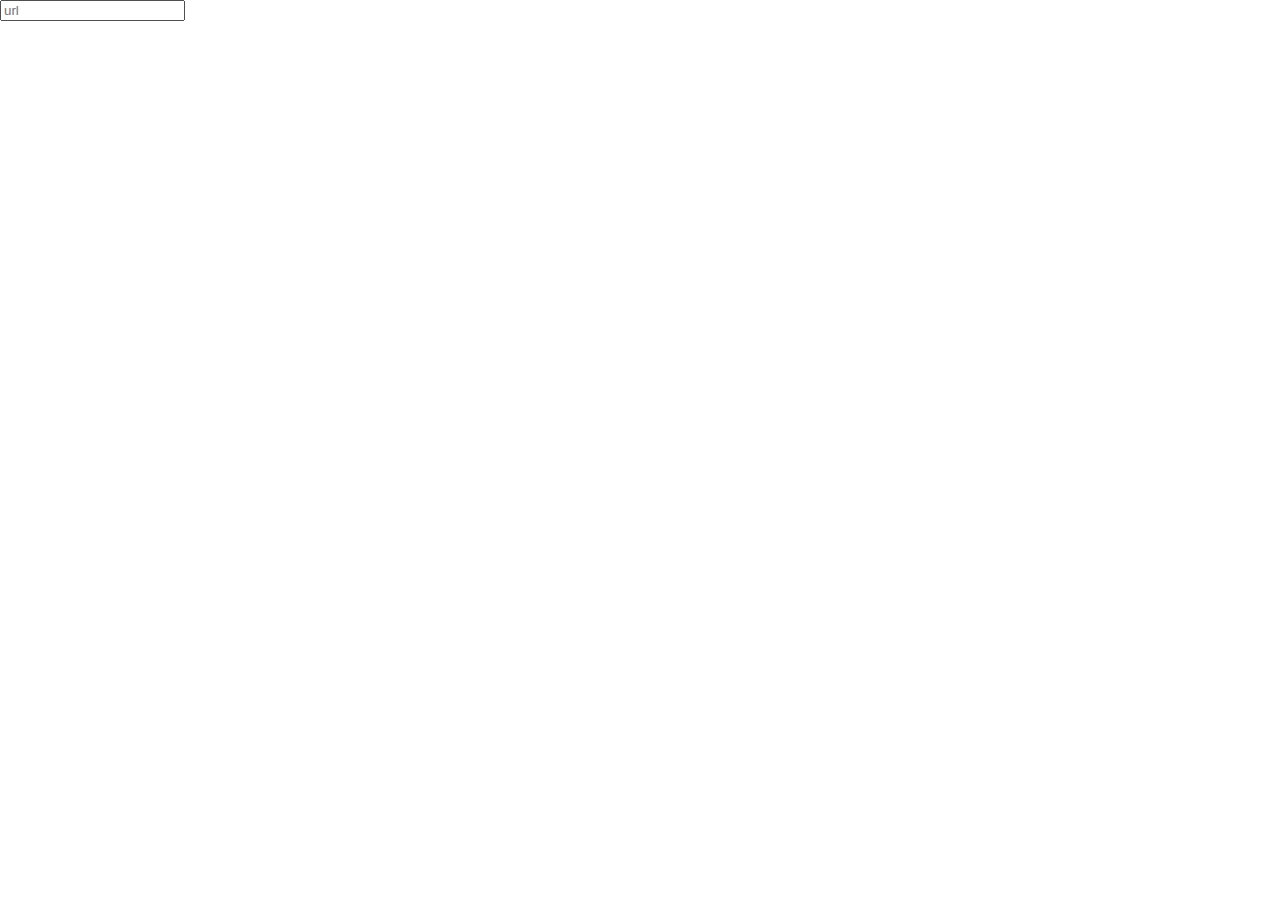
==== index.html @ a14b2494 "Initial commit" ====
<!DOCTYPE html>
<html lang="en">
<head>
    <meta charset="UTF-8">
    <meta name="viewport" content="width=device-width, initial-scale=1.0">
    <link rel="stylesheet" href="reset.css">
    <title>url-shortener</title>
</head>
<body>
    <form action="shorten.php" method="POST">
        <input type="text" name="stored_url" placeholder="url">
    </form>
</body>
</html>
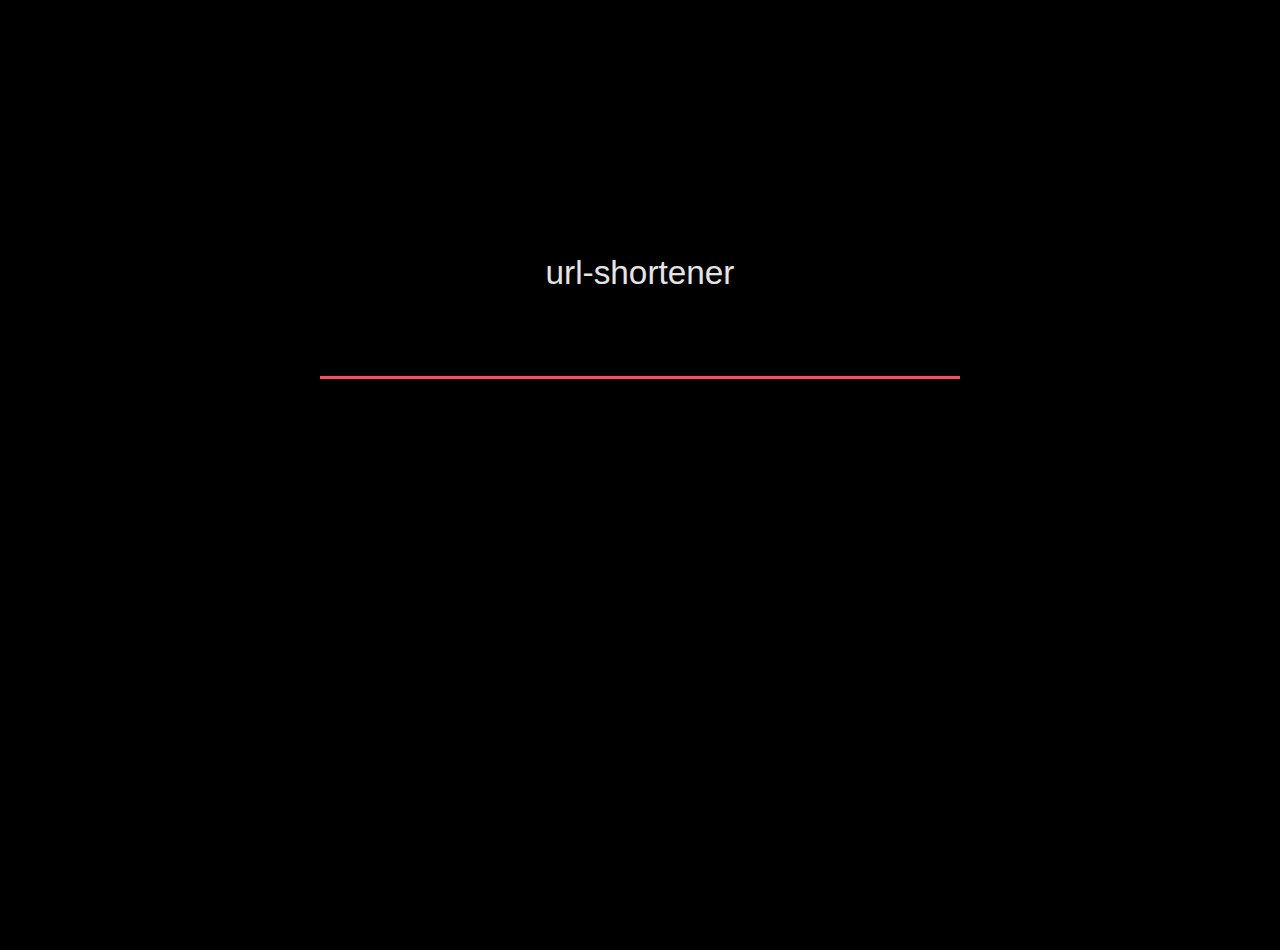
==== commit 74d82b5e: "close #4" ====
--- a/index.html
+++ b/index.html
@@ -1,14 +1,35 @@
 <!DOCTYPE html>
 <html lang="en">
+
 <head>
     <meta charset="UTF-8">
     <meta name="viewport" content="width=device-width, initial-scale=1.0">
-    <link rel="stylesheet" href="reset.css">
+    <link rel="stylesheet" href="styles.css">
     <title>url-shortener</title>
 </head>
+
 <body>
+    <div class="circle" style="top:0vh;left:0vw;animation-delay:0.25s;"></div>
+    <div class="circle" style="top:10vh;left:10vw;animation-delay:0.5s;"></div>
+    <div class="circle" style="top:20vh;left:20vw;animation-delay:0.75s;"></div>
+    <div class="circle" style="top:30vh;left:30vw;animation-delay:1s;"></div>
+    <div class="circle" style="top:40vh;left:40vw;animation-delay:1.25s;"></div>
+    <div class="circle" style="top:50vh;left:50vw;animation-delay:1.5s;"></div>
+    <div class="circle" style="top:60vh;left:60vw;animation-delay:1.75s;"></div>
+    <div class="circle" style="top:70vh;left:70vw;animation-delay:2s;"></div>
+    <div class="circle" style="top:80vh;left:80vw;animation-delay:2.25s;"></div>
+    <div class="circle" style="top:90vh;left:90vw;animation-delay:2.5s;"></div>
+    <div class="circle" style="top:100vh;left:100vw;animation-delay:2.75s;"></div>
     <form action="shorten.php" method="POST">
-        <input type="text" name="stored_url" placeholder="url">
+        <div class="margin-top-40">
+            <div class="center z-index">url-shortener</div>
+            <div class="fancy-form z-index">
+                <input type="text" id="input" name="stored_url" spellcheck="false" placeholder=" ">
+                <label for="stored_url" class="label-name"><span class="content-name">url to shorten...</span></label>
+            </div>
+        </div>
     </form>
+    <script>document.getElementById('input').focus()</script>
 </body>
+
 </html>--- a/styles.css
+++ b/styles.css
@@ -0,0 +1,170 @@
+html, body, div, span, applet, object, iframe, h1, h2, h3, h4, h5, h6, p, blockquote, pre, a, abbr, acronym, address, big, cite, code, del, dfn, em, img, ins, kbd, q, s, samp, small, strike, strong, sub, sup, tt, var, b, u, i, center, dl, dt, dd, ol, ul, li, fieldset, form, label, legend, table, caption, tbody, tfoot, thead, tr, th, td, article, aside, canvas, details, embed, figure, figcaption, footer, header, hgroup, menu, nav, output, ruby, section, summary, time, mark, audio, video {
+    margin: 0;
+    padding: 0;
+    border: 0;
+    font-size: 100%;
+    font: inherit;
+    vertical-align: baseline
+}
+
+article, aside, details, figcaption, figure, footer, header, hgroup, menu, nav, section {
+    display: block
+}
+
+body {
+    line-height: 1;
+    width: 50vw;
+    background-color: black;
+    margin: 0 auto;
+    overflow: hidden;
+}
+
+body, input {
+    font-family: Arial, Helvetica, sans-serif;
+    font-size: 25pt
+}
+
+ol, ul {
+    list-style: none
+}
+
+blockquote, q {
+    quotes: none
+}
+
+blockquote:before, blockquote:after, q:before, q:after {
+    content: '';
+    content: none
+}
+
+table {
+    border-collapse: collapse;
+    border-spacing: 0
+}
+
+a {
+    color: #e4e4e4
+}
+
+.fancy-form {
+    display: flex;
+    position: relative;
+    overflow: hidden;
+    height: 90px;
+}
+
+.fancy-form input {
+    width: 100%;
+    height: 100%;
+    padding-top: 20px;
+    border: none;
+    outline: none;
+    background-color: transparent
+}
+
+body, .fancy-form input, .fancy-form .content-name {
+    color: #e4e4e4;
+}
+
+.fancy-form label {
+    position: absolute;
+    bottom: 0px;
+    left: 0%;
+    width: 100%;
+    height: 100%;
+    pointer-events: none;
+    border-bottom: 3px solid #e4e4e4
+}
+
+.fancy-form label::after {
+    content: "";
+    position: absolute;
+    left: 0px;
+    bottom: -3px;
+    width: 100%;
+    height: 100%;
+    border-bottom: 3px solid #ff4c64;
+    transform: translateX(-100%);
+    transition: transform 0.3s ease
+}
+
+.content-name {
+    position: absolute;
+    bottom: 5px;
+    left: 0px;
+    transition: all 0.4s ease;
+    color: #000
+}
+
+.fancy-form input:focus+.label-name .content-name, .fancy-form input:not(:placeholder-shown)+.label-name .content-name {
+    opacity: 0
+}
+
+.fancy-form input:focus+.label-name::after, .fancy-form input:not(:placeholder-shown)+.label-name::after {
+    transform: translateX(0%)
+}
+
+.margin-top-40 {
+    margin-top: 40%
+}
+
+.center {
+    text-align: center
+}
+
+.circle {
+    opacity: 0;
+    filter: blur(16px) drop-shadow(0 0 0.75rem red);
+    position: absolute;
+    z-index: 0;
+    width: 50px;
+    height: 50px;
+    background-color: #ff4c64;
+    border-radius: 50%;
+    animation: 15s ease-in-out infinite alternate bg;
+}
+
+.z-index {
+    position: relative;
+    z-index: 1
+}
+
+.php {
+    position: absolute;
+    top: 50%;
+    left: 43%;
+    z-index: 0;
+    animation: 1s linear infinite alternate phpHop;
+}
+
+@keyframes phpHop {
+    0% {
+        transform: translate(0);
+    }
+    25% {
+        transform: translate(50px, -25px);
+    }
+    50% {
+        transform: translate(100px, 0px);
+    }
+    75% {
+        transform: translate(150px, -25px);
+    }
+    100% {
+        transform: translate(200px, 0px);
+    }
+}
+
+@keyframes bg {
+    100% {
+        transform: rotate(-360deg) translate(0vw);
+        opacity: 0;
+    }
+    50% {
+        opacity: 0.5;
+    }
+    0% {
+        transform: rotate(360deg) translate(100vw);
+        opacity: 1;
+    }
+}
